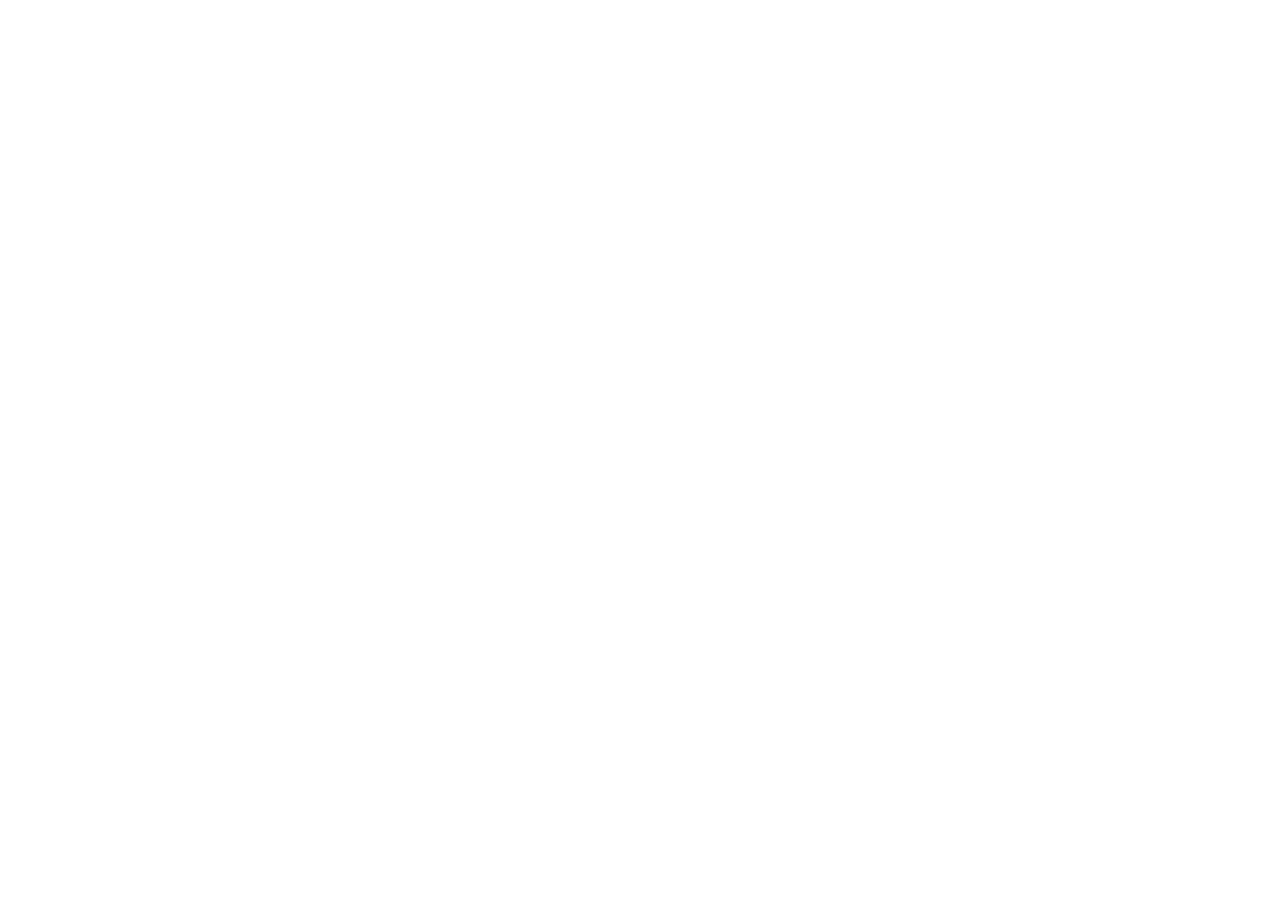
==== index.html @ fca1e5e0 "HTML" ====
<!DOCTYPE html>
<html lang="en">
<head>
    <meta charset="UTF-8">
    <meta http-equiv="X-UA-Compatible" content="IE=edge">
    <meta name="viewport" content="width=device-width, initial-scale=1.0">
    <title>Document</title>
</head>
<body>
    
</body>
</html>
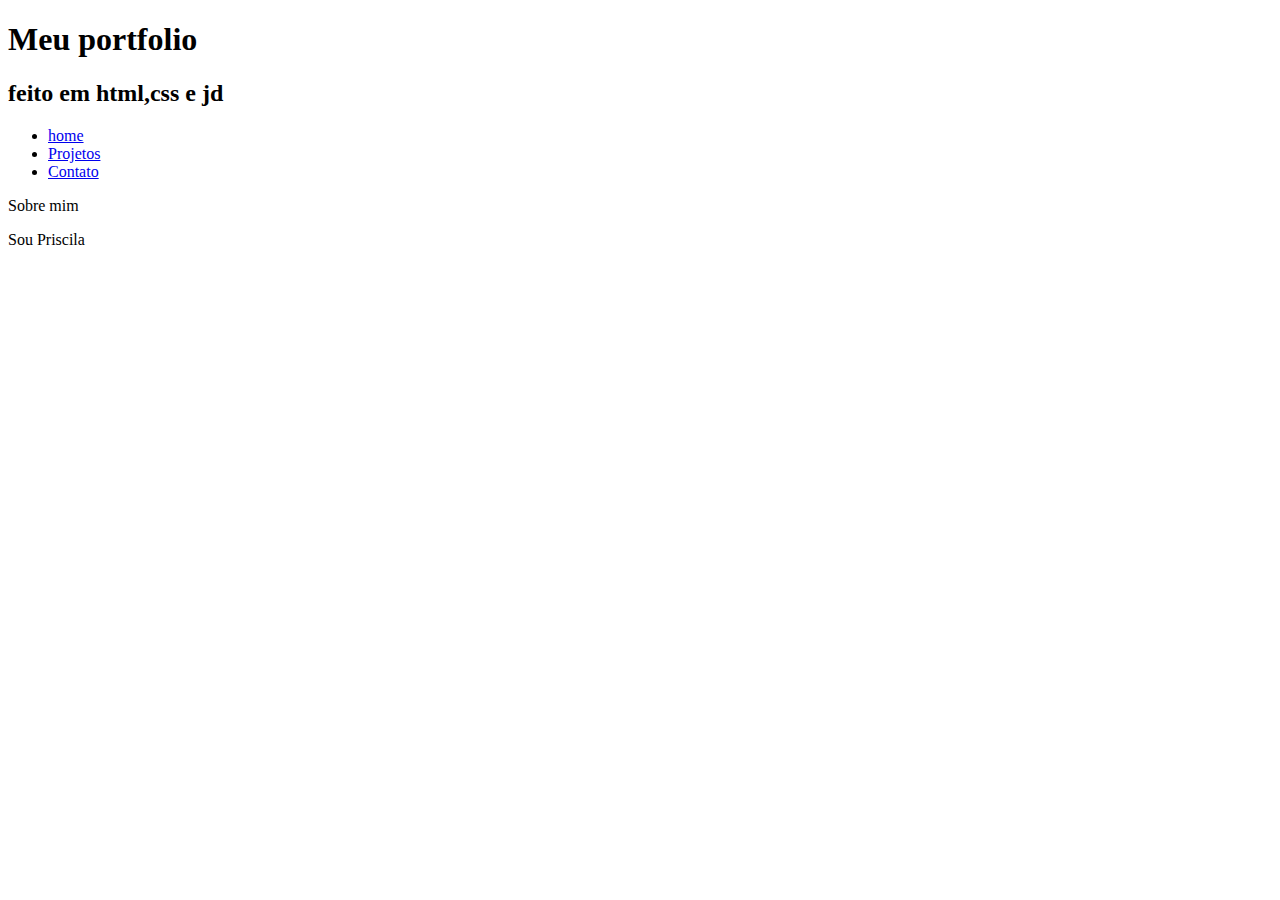
==== commit da8fb42b: "aula 28/03" ====
--- a/index.html
+++ b/index.html
@@ -7,6 +7,35 @@
     <title>Document</title>
 </head>
 <body>
+    <header><!--cabeçalho-->
+        <h1>Meu portfolio</h1>
+        <h2> feito em html,css e jd</h2>
+        <nav>
+            <ul>
+                <li><a href="index.html"> home</a></li>
+                <li><a href="index.html"> Projetos</a></li>
+                <li><a href="index.html"> Contato</a></li>
+            </ul>
+        </nav>
+    </header>
+
+    <main> <!--conteudo do corpo-->
+        <div class="Sobre"
+
+         <h1>Sobre mim</h1>
+         <p> Sou Priscila</p>
+
+        </div>
+
+        
+
+
+    </main>
+
+    <footer><!--rodapé-->
+
+    </footer>
+    <p> </p>
     
 </body>
 </html>